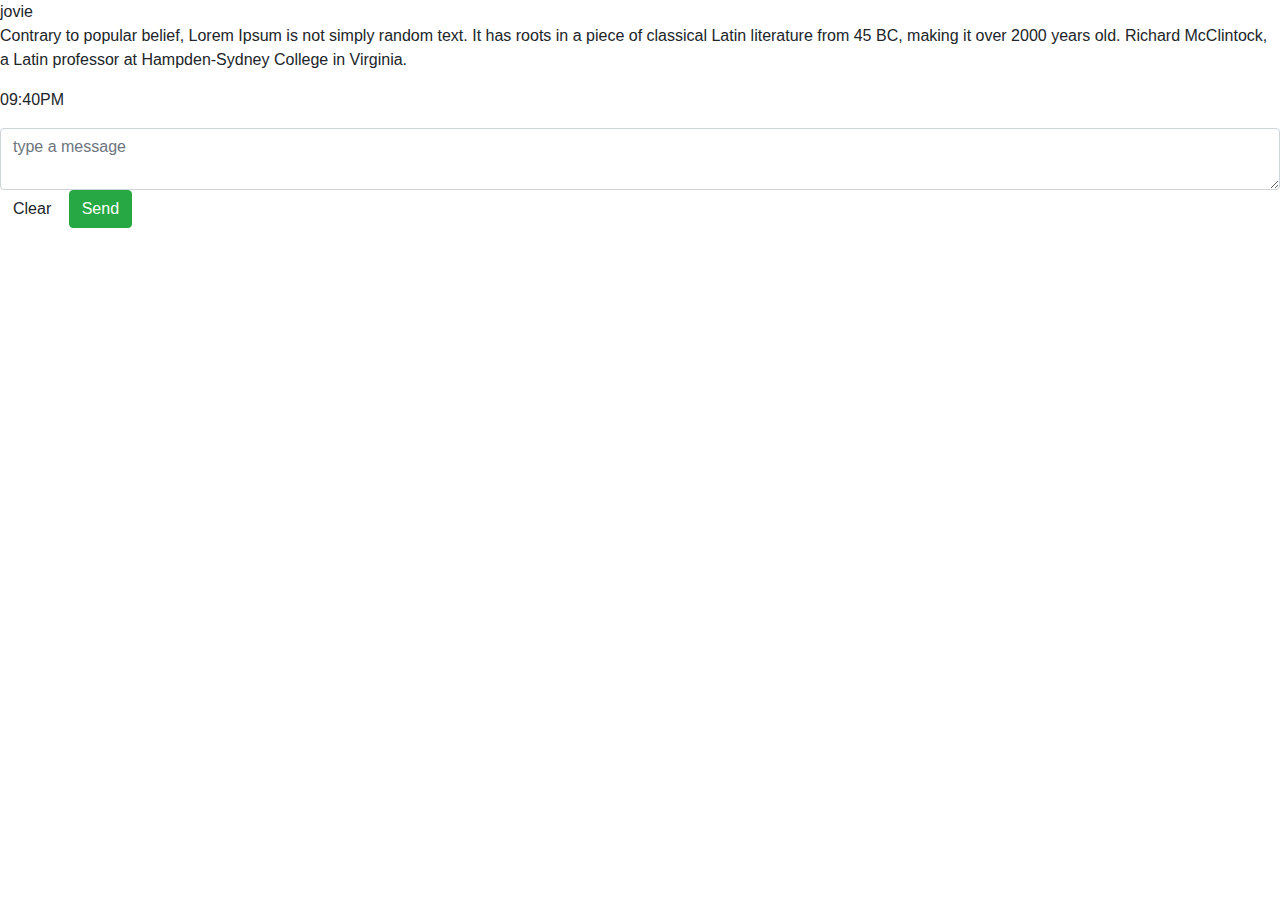
==== target/assignment1-1.0-SNAPSHOT/index.html @ e8c3fd0a "4.3 version1" ====
<!DOCTYPE html>
<html lang="en">
<head>
    <meta charset="UTF-8">
    <link rel="stylesheet" href="https://stackpath.bootstrapcdn.com/bootstrap/4.5.2/css/bootstrap.min.css" integrity="sha384-JcKb8q3iqJ61gNV9KGb8thSsNjpSL0n8PARn9HuZOnIxN0hoP+VmmDGMN5t9UJ0Z" crossorigin="anonymous">
    <link rel="stylesheet" href="chat.css">
</head>
<body>
    <!--
    <form action = "A1Servlet" method="POST">
        User <input type="text" name = "user">
        <br>
        message <textarea name="message" rows="4" cols="50"></textarea>
        <br>
        time<input type="text" name = "date">
        <br>
        from <input type="text" name = "from">
        <br>
        to <input type="text" name = "to">
        <br>
        from <input type="text" name = "from">
        <br>
        to <input type="text" name = "to">
        <br>
        format<input type="text" name = "format">
        <br>
        <input type="submit" value="add" name="add">
    </form>

    <form action = "A1Servlet" method="POST">

        <input type="submit" value="clear" name="clear">
    </form>

   <form action = "A1Servlet" method="POST">
       <input type="submit" value="download">
   </form>
   -->
    <div class = "wrapper">

    <div class="chat_area">
        <ul class="list-unstyled">
            <li class="left clearfix">
                <div>jovie</div>
                <div class="chat-body1_clearfix">
                    <p>Contrary to popular belief, Lorem Ipsum is not simply random text. It has roots in a piece of classical Latin literature from 45 BC, making it over 2000 years old. Richard McClintock, a Latin professor at Hampden-Sydney College in Virginia.</p>
                    <div class="chat_time-pull-right">09:40PM</div>
                </div>
            </li>
        </ul>
    </div><!--chat_area-->

    <div class="message_write">
        <textarea class="form-control" placeholder="type a message"></textarea>
        <div class="clearfix"></div>
        <div class="chat_bottom">
            <a href="#" class="pull-left btn btn-clear">Clear</a>
            <a href="#" class="pull-right btn btn-success">Send</a>
        </div>


    </div>

    </div>








</body>
</html>
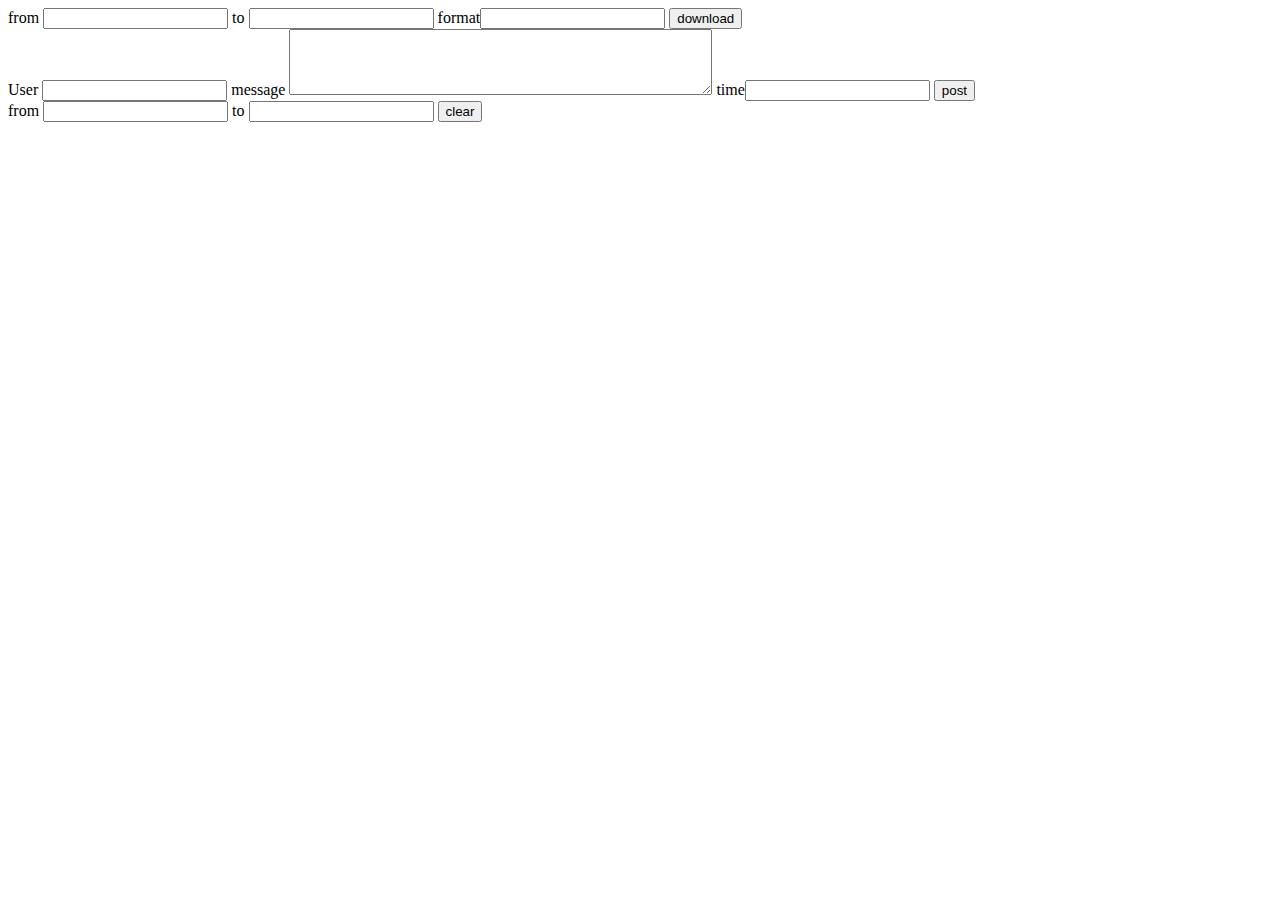
==== commit 1afad2be: "Update 4.2" ====
--- a/target/assignment1-1.0-SNAPSHOT/index.html
+++ b/target/assignment1-1.0-SNAPSHOT/index.html
@@ -2,72 +2,29 @@
 <html lang="en">
 <head>
     <meta charset="UTF-8">
-    <link rel="stylesheet" href="https://stackpath.bootstrapcdn.com/bootstrap/4.5.2/css/bootstrap.min.css" integrity="sha384-JcKb8q3iqJ61gNV9KGb8thSsNjpSL0n8PARn9HuZOnIxN0hoP+VmmDGMN5t9UJ0Z" crossorigin="anonymous">
-    <link rel="stylesheet" href="chat.css">
+    <title>index</title>
 </head>
 <body>
-    <!--
-    <form action = "A1Servlet" method="POST">
-        User <input type="text" name = "user">
-        <br>
-        message <textarea name="message" rows="4" cols="50"></textarea>
-        <br>
-        time<input type="text" name = "date">
-        <br>
-        from <input type="text" name = "from">
-        <br>
-        to <input type="text" name = "to">
-        <br>
-        from <input type="text" name = "from">
-        <br>
-        to <input type="text" name = "to">
-        <br>
-        format<input type="text" name = "format">
-        <br>
-        <input type="submit" value="add" name="add">
+
+    <form action = "A1Servlet" method="get">
+        from <input type="text" name = "download-from">
+        to <input type="text" name = "download-to">
+        format<input type="text" name = "download-format">
+        <input type="submit" value="download" name="download">
     </form>
 
-    <form action = "A1Servlet" method="POST">
+    <form action = "A1Servlet" method="post">
+        User <input type="text" name = "user">
+        message <textarea name="message" rows="4" cols="50"></textarea>
+        time<input type="text" name = "date">
+        <input type="submit" value="post" name="post">
+    </form>
 
+    <form action = "A1Servlet" method="post">
+        from <input type="text" name = "clear-from">
+        to <input type="text" name = "clear-to">
         <input type="submit" value="clear" name="clear">
     </form>
-
-   <form action = "A1Servlet" method="POST">
-       <input type="submit" value="download">
-   </form>
-   -->
-    <div class = "wrapper">
-
-    <div class="chat_area">
-        <ul class="list-unstyled">
-            <li class="left clearfix">
-                <div>jovie</div>
-                <div class="chat-body1_clearfix">
-                    <p>Contrary to popular belief, Lorem Ipsum is not simply random text. It has roots in a piece of classical Latin literature from 45 BC, making it over 2000 years old. Richard McClintock, a Latin professor at Hampden-Sydney College in Virginia.</p>
-                    <div class="chat_time-pull-right">09:40PM</div>
-                </div>
-            </li>
-        </ul>
-    </div><!--chat_area-->
-
-    <div class="message_write">
-        <textarea class="form-control" placeholder="type a message"></textarea>
-        <div class="clearfix"></div>
-        <div class="chat_bottom">
-            <a href="#" class="pull-left btn btn-clear">Clear</a>
-            <a href="#" class="pull-right btn btn-success">Send</a>
-        </div>
-
-
-    </div>
-
-    </div>
-
-
-
-
-
-
 
 
 </body>
